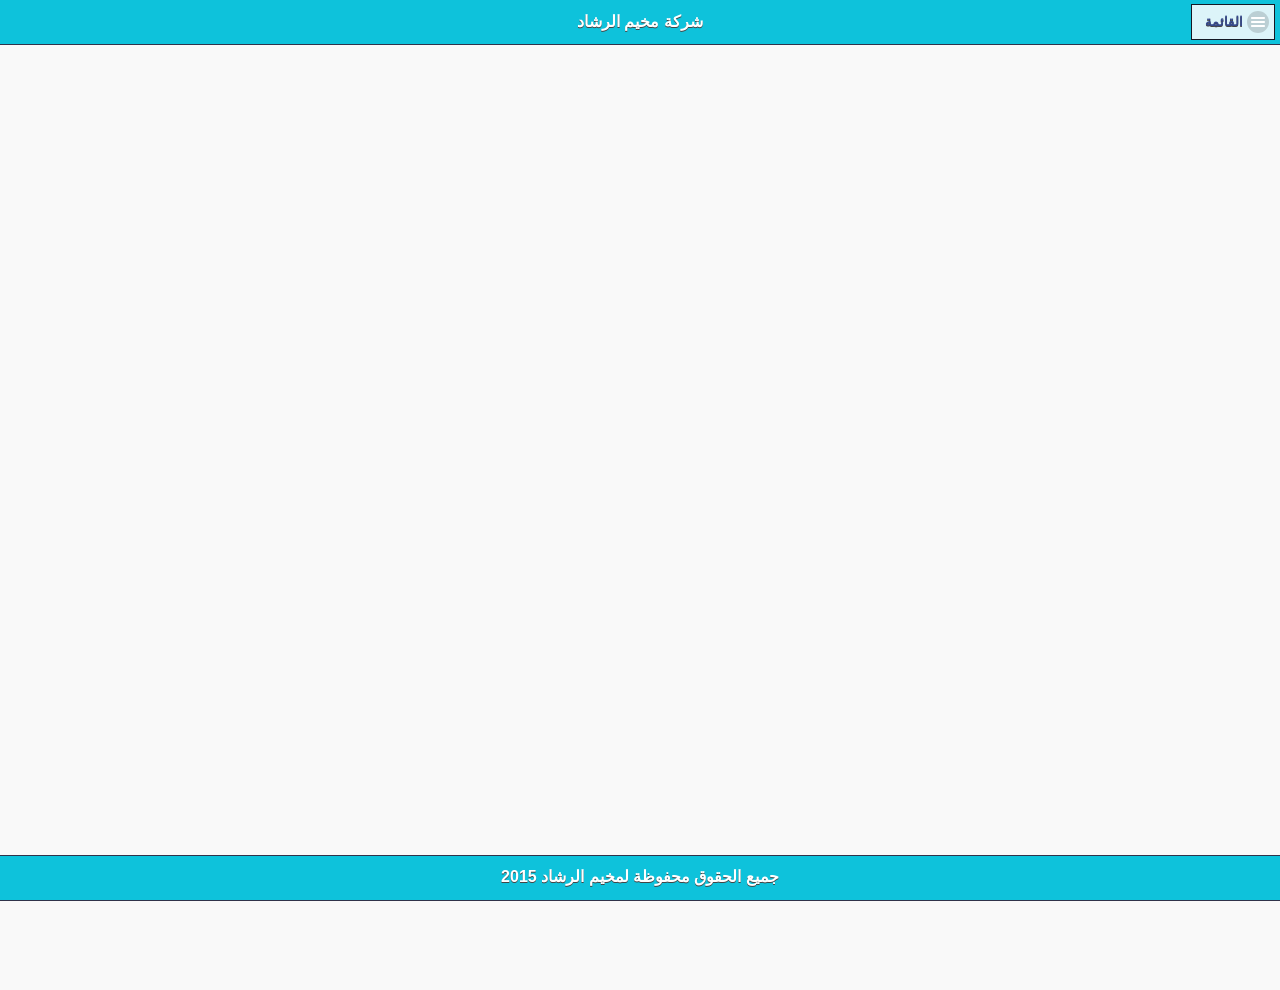
==== www/index.html @ 10e2762f "rsh file" ====
﻿<!DOCTYPE html PUBLIC "-//W3C//DTD XHTML 1.0 Transitional//EN" "http://www.w3.org/TR/xhtml1/DTD/xhtml1-transitional.dtd">

<html xmlns="http://www.w3.org/1999/xhtml">
<head>
    <title>مخيم الرشاد</title>
    <script src="jquery-1.9.1.min.js" type="text/javascript"></script>
    <link href="jquery.mobile-1.4.5.min.css" rel="stylesheet" type="text/css" />
    <script src="jquery.mobile-1.4.5.min.js" type="text/javascript"></script>
     <link rel="stylesheet" href="themes/jquery.mobile.icons.min.css" />
    <link href="themes/car.min.css" rel="stylesheet" type="text/css" />
    <script src="mainmenu.js" type="text/javascript"></script>
    <script type="text/javascript" src="http://maps.google.com/maps/api/js?sensor=false"></script>
    <style type ="text/css">
          #home, #showdata { width: 100%; height: 100%; padding: 0; }
   </style>
</head>
<body dir="rtl" style="padding:10px;"  onload="loadmap();">
<div id="MainMenu" data-theme="b">
   <ul data-role="listview" id="menudata" data-autodividers="false" data-inset="false" data-split-icon="arrow-l" data-split-theme="d">
    
   </ul>
</div>
<div data-role="page" id="home" data-theme="a">
 <div data-role="header" data-position="fixed" >
     <a href="#MainMenu" data-rel="popup" class="ui-btn ui-btn-right  ui-icon-bars ui-btn-icon-right" >القائمة</a>
    <h1 style="text-align:center;">شركة مخيم الرشاد  </h1>
  </div>
  <div data-role="content" class="ui-content" id="showdata" >
    
  </div>
  <div data-role="footer" data-position="fixed" >
  <h6 style="text-align:center;">جميع الحقوق محفوظة لمخيم الرشاد  2015</h6>
  </div>
</div>
<input type="hidden" id="mapt" name="mapt" value="" />
</body>
</html>
---- www/themes/car.min.css ----
/*!
* jQuery Mobile 1.4.5
* Git HEAD hash: 68e55e78b292634d3991c795f06f5e37a512decc <> Date: Fri Oct 31 2014 17:33:30 UTC
* http://jquerymobile.com
*
* Copyright 2010, 2014 jQuery Foundation, Inc. and othercontributors
* Released under the MIT license.
* http://jquery.org/license
*
*/


/* Globals */
/* Font
-----------------------------------------------------------------------------------------------------------*/
html {
	font-size: 100%;
}
body,
input,
select,
textarea,
button,
.ui-btn {
	font-size: 1em;
	line-height: 1.3;
	 font-family: sans-serif /*{global-font-family}*/;
}
legend,
.ui-input-text input,
.ui-input-search input {
	color: inherit;
	text-shadow: inherit;
}
/* Form labels (overrides font-weight bold in bars, and mini font-size) */
.ui-mobile label,
div.ui-controlgroup-label {
	font-weight: normal;
	font-size: 16px;
}
/* Separators
-----------------------------------------------------------------------------------------------------------*/
/* Field contain separator (< 28em) */
.ui-field-contain {
	border-bottom-color: #828282;
	border-bottom-color: rgba(0,0,0,.15);
	border-bottom-width: 1px;
	border-bottom-style: solid;
}
/* Table opt-in classes: strokes between each row, and alternating row stripes */
/* Classes table-stroke and table-stripe are deprecated in 1.4. */
.table-stroke thead th,
.table-stripe thead th,
.table-stripe tbody tr:last-child {
	border-bottom: 1px solid #d6d6d6; /* non-RGBA fallback */
	border-bottom: 1px solid rgba(0,0,0,.1);
}
.table-stroke tbody th,
.table-stroke tbody td {
	border-bottom: 1px solid #e6e6e6; /* non-RGBA fallback  */
	border-bottom: 1px solid rgba(0,0,0,.05);
}
.table-stripe.table-stroke tbody tr:last-child th,
.table-stripe.table-stroke tbody tr:last-child td {
	border-bottom: 0;
}
.table-stripe tbody tr:nth-child(odd) td,
.table-stripe tbody tr:nth-child(odd) th {
	background-color: #eeeeee; /* non-RGBA fallback  */
	background-color: rgba(0,0,0,.04);
}
/* Buttons
-----------------------------------------------------------------------------------------------------------*/
.ui-btn,
label.ui-btn {
	font-weight: bold;
	border-width: 1px;
	border-style: solid;
}
.ui-btn {
	text-decoration: none !important;
}
.ui-btn-active {
	cursor: pointer;
}
/* Corner rounding
-----------------------------------------------------------------------------------------------------------*/
/* Class ui-btn-corner-all deprecated in 1.4 */
.ui-corner-all {
	-webkit-border-radius: .6em /*{global-radii-blocks}*/;
	border-radius: .6em /*{global-radii-blocks}*/;
}
/* Buttons */
.ui-btn-corner-all,
.ui-btn.ui-corner-all,
/* Slider track */
.ui-slider-track.ui-corner-all,
/* Flipswitch */
.ui-flipswitch.ui-corner-all,
/* Count bubble */
.ui-li-count {
	-webkit-border-radius: .3125em /*{global-radii-buttons}*/;
	border-radius: .3125em /*{global-radii-buttons}*/;
}
/* Icon-only buttons */
.ui-btn-icon-notext.ui-btn-corner-all,
.ui-btn-icon-notext.ui-corner-all {
	-webkit-border-radius: 1em;
	border-radius: 1em;
}
/* Radius clip workaround for cleaning up corner trapping */
.ui-btn-corner-all,
.ui-corner-all {
	-webkit-background-clip: padding;
	background-clip: padding-box;
}
/* Popup arrow */
.ui-popup.ui-corner-all > .ui-popup-arrow-guide {
	left: .6em /*{global-radii-blocks}*/;
	right: .6em /*{global-radii-blocks}*/;
	top: .6em /*{global-radii-blocks}*/;
	bottom: .6em /*{global-radii-blocks}*/;
}
/* Shadow
-----------------------------------------------------------------------------------------------------------*/
.ui-shadow {
	-webkit-box-shadow: 0 1px 3px /*{global-box-shadow-size}*/ rgba(0,0,0,.2) /*{global-box-shadow-color}*/;
	-moz-box-shadow: 0 1px 3px /*{global-box-shadow-size}*/ rgba(0,0,0,.2) /*{global-box-shadow-color}*/;
	box-shadow: 0 1px 3px /*{global-box-shadow-size}*/ rgba(0,0,0,.2) /*{global-box-shadow-color}*/;
}
.ui-shadow-inset {
	-webkit-box-shadow: inset 0 1px 3px /*{global-box-shadow-size}*/ rgba(0,0,0,.2) /*{global-box-shadow-color}*/;
	-moz-box-shadow: inset 0 1px 3px /*{global-box-shadow-size}*/ rgba(0,0,0,.2) /*{global-box-shadow-color}*/;
	box-shadow: inset 0 1px 3px /*{global-box-shadow-size}*/ rgba(0,0,0,.2) /*{global-box-shadow-color}*/;
}
.ui-overlay-shadow {
	-webkit-box-shadow: 0 0 12px 		rgba(0,0,0,.6);
	-moz-box-shadow: 0 0 12px 			rgba(0,0,0,.6);
	box-shadow: 0 0 12px 				rgba(0,0,0,.6);
}
/* Icons
-----------------------------------------------------------------------------------------------------------*/
.ui-btn-icon-left:after,
.ui-btn-icon-right:after,
.ui-btn-icon-top:after,
.ui-btn-icon-bottom:after,
.ui-btn-icon-notext:after {
	background-color: #666666 /*{global-icon-color}*/;
	background-color: rgba(0,0,0,.15) /*{global-icon-disc}*/;
	background-position: center center;
	background-repeat: no-repeat;
	-webkit-border-radius: 1em;
	border-radius: 1em;
}
/* Alt icons */
.ui-alt-icon.ui-btn:after,
.ui-alt-icon .ui-btn:after,
html .ui-alt-icon.ui-checkbox-off:after,
html .ui-alt-icon.ui-radio-off:after,
html .ui-alt-icon .ui-checkbox-off:after,
html .ui-alt-icon .ui-radio-off:after {
	background-color: #666666 /*{global-icon-color}*/;
	background-color: rgba(0,0,0,.15) /*{global-icon-disc}*/;
}
/* No disc */
.ui-nodisc-icon.ui-btn:after,
.ui-nodisc-icon .ui-btn:after {
	background-color: transparent;
}
/* Icon shadow */
.ui-shadow-icon.ui-btn:after,
.ui-shadow-icon .ui-btn:after {
	-webkit-box-shadow: 0 1px 0 rgba(255,255,255,.3) /*{global-icon-shadow}*/;
	-moz-box-shadow: 0 1px 0 rgba(255,255,255,.3) /*{global-icon-shadow}*/;
	box-shadow: 0 1px 0 rgba(255,255,255,.3) /*{global-icon-shadow}*/;
}
/* Checkbox and radio */
.ui-btn.ui-checkbox-off:after,
.ui-btn.ui-checkbox-on:after,
.ui-btn.ui-radio-off:after,
.ui-btn.ui-radio-on:after {
	display: block;
	width: 18px;
	height: 18px;
	margin: -9px 2px 0 2px;
}
.ui-checkbox-off:after,
.ui-btn.ui-radio-off:after {
	filter: Alpha(Opacity=30);
	opacity: .3;
}
.ui-btn.ui-checkbox-off:after,
.ui-btn.ui-checkbox-on:after {
	-webkit-border-radius: .1875em;
	border-radius: .1875em;
}
.ui-btn.ui-checkbox-off:after {
	background-color: #666;
	background-color: rgba(0,0,0,.3);
}
.ui-radio .ui-btn.ui-radio-on:after {
	background-image: none;
	background-color: #fff;
	width: 8px;
	height: 8px;
	border-width: 5px;
	border-style: solid; 
}
.ui-alt-icon.ui-btn.ui-radio-on:after,
.ui-alt-icon .ui-btn.ui-radio-on:after {
	background-color: #000;
}
/* Loader */
.ui-icon-loading {
	background: url("images/ajax-loader.gif");
	background-size: 2.875em 2.875em;
}.ui-bar-a,.ui-page-theme-a .ui-bar-inherit,html .ui-bar-a .ui-bar-inherit,html .ui-body-a .ui-bar-inherit,html body .ui-group-theme-a .ui-bar-inherit{background-color:#0ec2db ;border-color:#30334a ;color:#ffffff ;text-shadow:0  1px  0  #444444 ;font-weight:bold;}.ui-bar-a{border-width:1px;border-style:solid;}.ui-overlay-a,.ui-page-theme-a,.ui-page-theme-a .ui-panel-wrapper{background-color:#f9f9f9 ;border-color:#f2f2dc ;color:#0c1664 ;text-shadow:0  1px  0  #eeeeee ;}.ui-body-a,.ui-page-theme-a .ui-body-inherit,html .ui-bar-a .ui-body-inherit,html .ui-body-a .ui-body-inherit,html body .ui-group-theme-a .ui-body-inherit,html .ui-panel-page-container-a{background-color:#eefafc ;border-color:#30334a ;color:#36498c ;text-shadow:0  1px  0  #eeeeee ;}.ui-body-a{border-width:1px;border-style:solid;}.ui-page-theme-a a,html .ui-bar-a a,html .ui-body-a a,html body .ui-group-theme-a a{color:#3388cc ;font-weight:bold;}.ui-page-theme-a a:visited,html .ui-bar-a a:visited,html .ui-body-a a:visited,html body .ui-group-theme-a a:visited{   color:#3388cc ;}.ui-page-theme-a a:hover,html .ui-bar-a a:hover,html .ui-body-a a:hover,html body .ui-group-theme-a a:hover{color:#005599 ;}.ui-page-theme-a a:active,html .ui-bar-a a:active,html .ui-body-a a:active,html body .ui-group-theme-a a:active{color:#005599 ;}.ui-page-theme-a .ui-btn,html .ui-bar-a .ui-btn,html .ui-body-a .ui-btn,html body .ui-group-theme-a .ui-btn,html head + body .ui-btn.ui-btn-a,.ui-page-theme-a .ui-btn:visited,html .ui-bar-a .ui-btn:visited,html .ui-body-a .ui-btn:visited,html body .ui-group-theme-a .ui-btn:visited,html head + body .ui-btn.ui-btn-a:visited{background-color:#dcf4f9 ;border-color:#141824 ;color:#36498c ;text-shadow:0  1px  0  #444444 ;}.ui-page-theme-a .ui-btn:hover,html .ui-bar-a .ui-btn:hover,html .ui-body-a .ui-btn:hover,html body .ui-group-theme-a .ui-btn:hover,html head + body .ui-btn.ui-btn-a:hover{background-color:#aef0f9 ;border-color:#177854 ;color:#000000 ;text-shadow:0  1px  0  #444444 ;}.ui-page-theme-a .ui-btn:active,html .ui-bar-a .ui-btn:active,html .ui-body-a .ui-btn:active,html body .ui-group-theme-a .ui-btn:active,html head + body .ui-btn.ui-btn-a:active{background-color:#0a7b8a ;border-color:#4d685e ;color:#ffffff ;text-shadow:0  1px  0  #eeeeee ;}.ui-page-theme-a .ui-btn.ui-btn-active,html .ui-bar-a .ui-btn.ui-btn-active,html .ui-body-a .ui-btn.ui-btn-active,html body .ui-group-theme-a .ui-btn.ui-btn-active,html head + body .ui-btn.ui-btn-a.ui-btn-active,.ui-page-theme-a .ui-checkbox-on:after,html .ui-bar-a .ui-checkbox-on:after,html .ui-body-a .ui-checkbox-on:after,html body .ui-group-theme-a .ui-checkbox-on:after,.ui-btn.ui-checkbox-on.ui-btn-a:after,.ui-page-theme-a .ui-flipswitch-active,html .ui-bar-a .ui-flipswitch-active,html .ui-body-a .ui-flipswitch-active,html body .ui-group-theme-a .ui-flipswitch-active,html body .ui-flipswitch.ui-bar-a.ui-flipswitch-active,.ui-page-theme-a .ui-slider-track .ui-btn-active,html .ui-bar-a .ui-slider-track .ui-btn-active,html .ui-body-a .ui-slider-track .ui-btn-active,html body .ui-group-theme-a .ui-slider-track .ui-btn-active,html body div.ui-slider-track.ui-body-a .ui-btn-active{background-color:#3388cc ;border-color:#021a1d ;color:#e3e9f7 ;text-shadow:0  1px  0  #eeeeee ;}.ui-page-theme-a .ui-radio-on:after,html .ui-bar-a .ui-radio-on:after,html .ui-body-a .ui-radio-on:after,html body .ui-group-theme-a .ui-radio-on:after,.ui-btn.ui-radio-on.ui-btn-a:after{border-color:#3388cc ;}.ui-page-theme-a .ui-btn:focus,html .ui-bar-a .ui-btn:focus,html .ui-body-a .ui-btn:focus,html body .ui-group-theme-a .ui-btn:focus,html head + body .ui-btn.ui-btn-a:focus,.ui-page-theme-a .ui-focus,html .ui-bar-a .ui-focus,html .ui-body-a .ui-focus,html body .ui-group-theme-a .ui-focus,html head + body .ui-btn-a.ui-focus,html head + body .ui-body-a.ui-focus{-webkit-box-shadow:0 0 12px #3388cc ;-moz-box-shadow:0 0 12px #3388cc ;box-shadow:0 0 12px #3388cc ;}.ui-bar-b,.ui-page-theme-b .ui-bar-inherit,html .ui-bar-b .ui-bar-inherit,html .ui-body-b .ui-bar-inherit,html body .ui-group-theme-b .ui-bar-inherit{background-color:#0ec2db ;border-color:#076a78 ;color:#ffffff ;text-shadow:0  1px  0  #444444 ;font-weight:bold;}.ui-bar-b{border-width:1px;border-style:solid;}.ui-overlay-b,.ui-page-theme-b,.ui-page-theme-b .ui-panel-wrapper{background-color:#f9f9f9 ;border-color:#bbbbbb ;color:#0b7e8e ;text-shadow:0  1px  0  #f3f3f3 ;}.ui-body-b,.ui-page-theme-b .ui-body-inherit,html .ui-bar-b .ui-body-inherit,html .ui-body-b .ui-body-inherit,html body .ui-group-theme-b .ui-body-inherit,html .ui-panel-page-container-b{background-color:#e5fae5 ;border-color:#867d74 ;color:#426142 ;text-shadow:0  1px  0  #eeeeee ;}.ui-body-b{border-width:1px;border-style:solid;}.ui-page-theme-b a,html .ui-bar-b a,html .ui-body-b a,html body .ui-group-theme-b a{color:#3388cc ;font-weight:bold;}.ui-page-theme-b a:visited,html .ui-bar-b a:visited,html .ui-body-b a:visited,html body .ui-group-theme-b a:visited{   color:#3388cc ;}.ui-page-theme-b a:hover,html .ui-bar-b a:hover,html .ui-body-b a:hover,html body .ui-group-theme-b a:hover{color:#005599 ;}.ui-page-theme-b a:active,html .ui-bar-b a:active,html .ui-body-b a:active,html body .ui-group-theme-b a:active{color:#005599 ;}.ui-page-theme-b .ui-btn,html .ui-bar-b .ui-btn,html .ui-body-b .ui-btn,html body .ui-group-theme-b .ui-btn,html head + body .ui-btn.ui-btn-b,.ui-page-theme-b .ui-btn:visited,html .ui-bar-b .ui-btn:visited,html .ui-body-b .ui-btn:visited,html body .ui-group-theme-b .ui-btn:visited,html head + body .ui-btn.ui-btn-b:visited{background-color:#e5fae5 ;border-color:#426142 ;color:#426142 ;text-shadow:0  1px  0  #eeeeee ;}.ui-page-theme-b .ui-btn:hover,html .ui-bar-b .ui-btn:hover,html .ui-body-b .ui-btn:hover,html body .ui-group-theme-b .ui-btn:hover,html head + body .ui-btn.ui-btn-b:hover{background-color:#9defe4 ;border-color:#56837d ;color:#000000 ;text-shadow:0  1px  0  #eeeeee ;}.ui-page-theme-b .ui-btn:active,html .ui-bar-b .ui-btn:active,html .ui-body-b .ui-btn:active,html body .ui-group-theme-b .ui-btn:active,html head + body .ui-btn.ui-btn-b:active{background-color:#9defe4 ;border-color:#56837d ;color:#4f6454 ;text-shadow:0  1px  0  #eeeeee ;}.ui-page-theme-b .ui-btn.ui-btn-active,html .ui-bar-b .ui-btn.ui-btn-active,html .ui-body-b .ui-btn.ui-btn-active,html body .ui-group-theme-b .ui-btn.ui-btn-active,html head + body .ui-btn.ui-btn-b.ui-btn-active,.ui-page-theme-b .ui-checkbox-on:after,html .ui-bar-b .ui-checkbox-on:after,html .ui-body-b .ui-checkbox-on:after,html body .ui-group-theme-b .ui-checkbox-on:after,.ui-btn.ui-checkbox-on.ui-btn-b:after,.ui-page-theme-b .ui-flipswitch-active,html .ui-bar-b .ui-flipswitch-active,html .ui-body-b .ui-flipswitch-active,html body .ui-group-theme-b .ui-flipswitch-active,html body .ui-flipswitch.ui-bar-b.ui-flipswitch-active,.ui-page-theme-b .ui-slider-track .ui-btn-active,html .ui-bar-b .ui-slider-track .ui-btn-active,html .ui-body-b .ui-slider-track .ui-btn-active,html body .ui-group-theme-b .ui-slider-track .ui-btn-active,html body div.ui-slider-track.ui-body-b .ui-btn-active{background-color:#3388cc ;border-color:#1c4a70 ;color:#ffffff ;text-shadow:0  1px  0  #005599 ;}.ui-page-theme-b .ui-radio-on:after,html .ui-bar-b .ui-radio-on:after,html .ui-body-b .ui-radio-on:after,html body .ui-group-theme-b .ui-radio-on:after,.ui-btn.ui-radio-on.ui-btn-b:after{border-color:#3388cc ;}.ui-page-theme-b .ui-btn:focus,html .ui-bar-b .ui-btn:focus,html .ui-body-b .ui-btn:focus,html body .ui-group-theme-b .ui-btn:focus,html head + body .ui-btn.ui-btn-b:focus,.ui-page-theme-b .ui-focus,html .ui-bar-b .ui-focus,html .ui-body-b .ui-focus,html body .ui-group-theme-b .ui-focus,html head + body .ui-btn-b.ui-focus,html head + body .ui-body-b.ui-focus{-webkit-box-shadow:0 0 12px #3388cc ;-moz-box-shadow:0 0 12px #3388cc ;box-shadow:0 0 12px #3388cc ;}.ui-bar-c,.ui-page-theme-c .ui-bar-inherit,html .ui-bar-c .ui-bar-inherit,html .ui-body-c .ui-bar-inherit,html body .ui-group-theme-c .ui-bar-inherit{background-color:#e9e9e9 ;border-color:#dddddd ;color:#333333 ;text-shadow:0  1px  0  #eeeeee ;font-weight:bold;}.ui-bar-c{border-width:1px;border-style:solid;}.ui-overlay-c,.ui-page-theme-c,.ui-page-theme-c .ui-panel-wrapper{background-color:#f9f9f9 ;border-color:#bbbbbb ;color:#333333 ;text-shadow:0  1px  0  #f3f3f3 ;}.ui-body-c,.ui-page-theme-c .ui-body-inherit,html .ui-bar-c .ui-body-inherit,html .ui-body-c .ui-body-inherit,html body .ui-group-theme-c .ui-body-inherit,html .ui-panel-page-container-c{background-color:#ffffff ;border-color:#dddddd ;color:#333333 ;text-shadow:0  1px  0  #f3f3f3 ;}.ui-body-c{border-width:1px;border-style:solid;}.ui-page-theme-c a,html .ui-bar-c a,html .ui-body-c a,html body .ui-group-theme-c a{color:#3388cc ;font-weight:bold;}.ui-page-theme-c a:visited,html .ui-bar-c a:visited,html .ui-body-c a:visited,html body .ui-group-theme-c a:visited{   color:#3388cc ;}.ui-page-theme-c a:hover,html .ui-bar-c a:hover,html .ui-body-c a:hover,html body .ui-group-theme-c a:hover{color:#005599 ;}.ui-page-theme-c a:active,html .ui-bar-c a:active,html .ui-body-c a:active,html body .ui-group-theme-c a:active{color:#005599 ;}.ui-page-theme-c .ui-btn,html .ui-bar-c .ui-btn,html .ui-body-c .ui-btn,html body .ui-group-theme-c .ui-btn,html head + body .ui-btn.ui-btn-c,.ui-page-theme-c .ui-btn:visited,html .ui-bar-c .ui-btn:visited,html .ui-body-c .ui-btn:visited,html body .ui-group-theme-c .ui-btn:visited,html head + body .ui-btn.ui-btn-c:visited{background-color:#0ec2db ;border-color:#dddddd ;color:#7e9cc4 ;text-shadow:0  1px  0  #f3f3f3 ;}.ui-page-theme-c .ui-btn:hover,html .ui-bar-c .ui-btn:hover,html .ui-body-c .ui-btn:hover,html body .ui-group-theme-c .ui-btn:hover,html head + body .ui-btn.ui-btn-c:hover{background-color:#daf7f1 ;border-color:#dddddd ;color:#333333 ;text-shadow:0  1px  0  #f3f3f3 ;}.ui-page-theme-c .ui-btn:active,html .ui-bar-c .ui-btn:active,html .ui-body-c .ui-btn:active,html body .ui-group-theme-c .ui-btn:active,html head + body .ui-btn.ui-btn-c:active{background-color:#e8e8e8 ;border-color:#dddddd ;color:#333333 ;text-shadow:0  1px  0  #f3f3f3 ;}.ui-page-theme-c .ui-btn.ui-btn-active,html .ui-bar-c .ui-btn.ui-btn-active,html .ui-body-c .ui-btn.ui-btn-active,html body .ui-group-theme-c .ui-btn.ui-btn-active,html head + body .ui-btn.ui-btn-c.ui-btn-active,.ui-page-theme-c .ui-checkbox-on:after,html .ui-bar-c .ui-checkbox-on:after,html .ui-body-c .ui-checkbox-on:after,html body .ui-group-theme-c .ui-checkbox-on:after,.ui-btn.ui-checkbox-on.ui-btn-c:after,.ui-page-theme-c .ui-flipswitch-active,html .ui-bar-c .ui-flipswitch-active,html .ui-body-c .ui-flipswitch-active,html body .ui-group-theme-c .ui-flipswitch-active,html body .ui-flipswitch.ui-bar-c.ui-flipswitch-active,.ui-page-theme-c .ui-slider-track .ui-btn-active,html .ui-bar-c .ui-slider-track .ui-btn-active,html .ui-body-c .ui-slider-track .ui-btn-active,html body .ui-group-theme-c .ui-slider-track .ui-btn-active,html body div.ui-slider-track.ui-body-c .ui-btn-active{background-color:#3388cc ;border-color:#1c4a70 ;color:#f4f5f5 ;text-shadow:0  1px  0  #005599 ;}.ui-page-theme-c .ui-radio-on:after,html .ui-bar-c .ui-radio-on:after,html .ui-body-c .ui-radio-on:after,html body .ui-group-theme-c .ui-radio-on:after,.ui-btn.ui-radio-on.ui-btn-c:after{border-color:#3388cc ;}.ui-page-theme-c .ui-btn:focus,html .ui-bar-c .ui-btn:focus,html .ui-body-c .ui-btn:focus,html body .ui-group-theme-c .ui-btn:focus,html head + body .ui-btn.ui-btn-c:focus,.ui-page-theme-c .ui-focus,html .ui-bar-c .ui-focus,html .ui-body-c .ui-focus,html body .ui-group-theme-c .ui-focus,html head + body .ui-btn-c.ui-focus,html head + body .ui-body-c.ui-focus{-webkit-box-shadow:0 0 12px #3388cc ;-moz-box-shadow:0 0 12px #3388cc ;box-shadow:0 0 12px #3388cc ;}.ui-disabled,.ui-state-disabled,button[disabled],.ui-select .ui-btn.ui-state-disabled{filter:Alpha(Opacity=30);opacity:.3;cursor:default !important;pointer-events:none;}.ui-btn:focus,.ui-btn.ui-focus{outline:0;}.ui-noboxshadow .ui-shadow,.ui-noboxshadow .ui-shadow-inset,.ui-noboxshadow .ui-overlay-shadow,.ui-noboxshadow .ui-shadow-icon.ui-btn:after,.ui-noboxshadow .ui-shadow-icon .ui-btn:after,.ui-noboxshadow .ui-focus,.ui-noboxshadow .ui-btn:focus,.ui-noboxshadow  input:focus,.ui-noboxshadow .ui-panel{-webkit-box-shadow:none !important;-moz-box-shadow:none !important;box-shadow:none !important;}.ui-noboxshadow .ui-btn:focus,.ui-noboxshadow .ui-focus{outline-width:1px;outline-style:auto;}
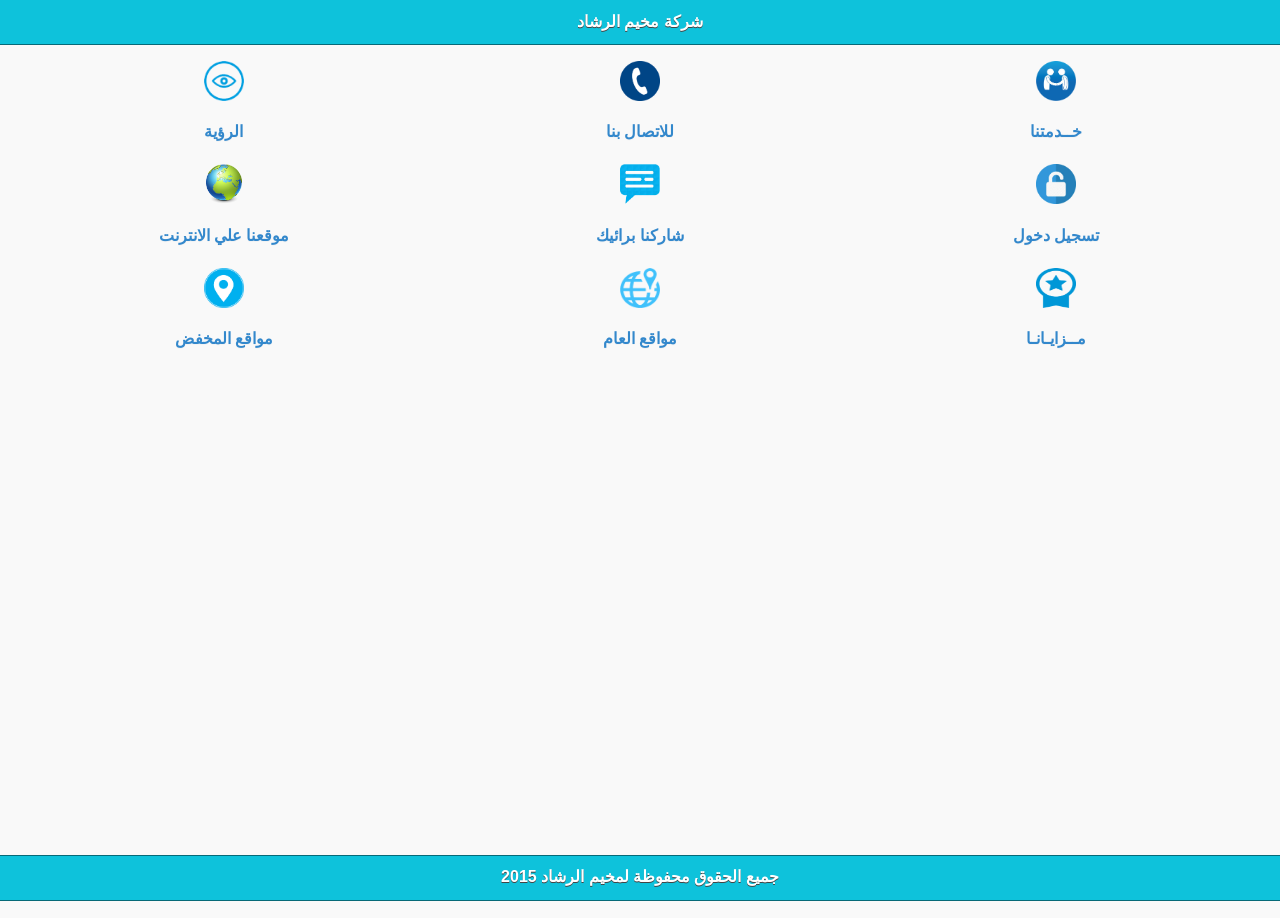
==== commit 7e175b09: "new update" ====
--- a/www/index.html
+++ b/www/index.html
@@ -3,35 +3,424 @@
 <html xmlns="http://www.w3.org/1999/xhtml">
 <head>
     <title>مخيم الرشاد</title>
-    <script src="jquery-1.9.1.min.js" type="text/javascript"></script>
-    <link href="jquery.mobile-1.4.5.min.css" rel="stylesheet" type="text/css" />
-    <script src="jquery.mobile-1.4.5.min.js" type="text/javascript"></script>
+     <script src="jquery-1.9.1.min.js" type="text/javascript"></script>
+     <link href="jquery.mobile-1.4.5.min.css" rel="stylesheet" type="text/css" />
+     <script src="jquery.mobile-1.4.5.min.js" type="text/javascript"></script>
      <link rel="stylesheet" href="themes/jquery.mobile.icons.min.css" />
-    <link href="themes/car.min.css" rel="stylesheet" type="text/css" />
-    <script src="mainmenu.js" type="text/javascript"></script>
-    <script type="text/javascript" src="http://maps.google.com/maps/api/js?sensor=false"></script>
-    <style type ="text/css">
-          #home, #showdata { width: 100%; height: 100%; padding: 0; }
-   </style>
+     <link rel="stylesheet" href="themes/rashad.min.css" />
+     <script type="text/javascript" src="cordova.js"></script>
+     <script src="main.js" type="text/javascript"></script>
+    
 </head>
 <body dir="rtl" style="padding:10px;"  onload="loadmap();">
-<div id="MainMenu" data-theme="b">
-   <ul data-role="listview" id="menudata" data-autodividers="false" data-inset="false" data-split-icon="arrow-l" data-split-theme="d">
+
+<!-- home -->
+<div data-role="page" id="home" data-theme="b">
+ <div data-role="header" data-position="fixed" >
+      <h1 style="text-align:center;">شركة مخيم الرشاد  </h1>
+  </div>
+  <div data-role="main" class="ui-content" >
+
+   <fieldset class="ui-grid-b" style="text-align:center;">
+
+
+                <div class="ui-block-a">
+                 <a href="#view"> <img alt="" src="Images/view.png" style="width: 40px; height: 40px" /></a>
+                 <a href="#view" style=" text-decoration:none;"><h4>الرؤية </h4> </a>
+                  
+                </div>
+                <div class="ui-block-b">
+                    <a href="#call"> <img alt="" src="Images/contact.png" style="width: 40px; height: 40px" /></a>
+                    <a href="#call" style=" text-decoration:none;"><h4>للاتصال بنا</h4> </a>
+                </div>
+                 <div class="ui-block-c">
+                    <a href="#service" > <img alt="" src="Images/services.png" style="width: 40px; height: 40px" /></a>
+                    <a href="#service" style=" text-decoration:none;"  ><h4>خــدمتنا</h4> </a>
+                </div>
+                
+              
+              <div class="ui-block-a">
+                 <a href="http://www.alrshad.com"> <img alt="" src="Images/map.png" style="width: 40px; height: 40px" /></a>
+                 <a href="http://www.alrshad.com" style=" text-decoration:none;"><h4> موقعنا علي الانترنت </h4> </a>
+                  
+                </div>
+                <div class="ui-block-b">
+                    <a href="#sending"> <img alt="" src="Images/send.png" style="width: 40px; height: 40px" /></a>
+                    <a href="#sending" style=" text-decoration:none;"><h4>شاركنا برائيك</h4> </a>
+                </div>
+                 <div class="ui-block-c">
+                    <a href="#login" > <img alt="" src="Images/login.png" style="width: 40px; height: 40px" /></a>
+                    <a href="#login" style=" text-decoration:none;"  ><h4>تسجيل دخول </h4> </a>
+                </div>
+                 <div class="ui-block-a">
+                    <a href="#loc1" > <img alt="" src="Images/loc2.png" style="width: 40px; height: 40px" /></a>
+                    <a href="#loc1" style=" text-decoration:none;"  ><h4>مواقع المخفض </h4> </a>
+                </div>
+                <div class="ui-block-b">
+                    <a href="#loc2" > <img alt="" src="Images/loc1.png" style="width: 40px; height: 40px" /></a>
+                    <a href="#loc2" style=" text-decoration:none;"  ><h4>مواقع العام </h4> </a>
+                </div>
+                 <div class="ui-block-c">
+                    <a href="#option" > <img alt="" src="Images/offer.png" style="width: 40px; height: 40px" /></a>
+                    <a href="#option" style=" text-decoration:none;"  ><h4>مــزايـانـا  </h4> </a>
+                </div>
+
+            </fieldset>
+           
+
+  </div>
+  <div data-role="footer" data-position="fixed" >
+  <h6 style="text-align:center;">جميع الحقوق محفوظة لمخيم الرشاد  2015</h6>
+  </div>
+</div>
+
+<!-- View   -->
+
+<div data-role="page" id="view" data-theme="b">
+ <div data-role="header" data-position="fixed" >
+        <h1 style="text-align:center;">شركة مخيم الرشاد  </h1>
+        <a href="#home"  class="ui-btn ui-btn-right  ui-icon-grid  ui-btn-icon-notext" ></a>
+  </div>
+  <div data-role="main" class="ui-content" >
+    <h2 style ="text-align:center ;">رؤيــة المخيم</h2>
+    <h3 style="text-align:right">أن تكون شركة مخيم الرشاد الرائدة لخدمة كل حاج بجودة عالية ، وأن تقدم غذاءً متكاملاً للروح والبدن ، من دون إفراط أو تفريط ليتفرغ الحاج لأداء الركن الخامس بكل يسر وسهولة وأن نكون الشركة التي يقصدها ويختارها الحجاج من كل مكان</h3>
+  </div>
+  <div data-role="footer" data-position="fixed" >
+  <h6 style="text-align:center;">جميع الحقوق محفوظة لمخيم الرشاد  2015</h6>
+ </div>
+</div>
+
+<!-- Call   -->
+
+<div data-role="page" id="call" data-theme="b">
+ <div data-role="header" data-position="fixed" >
+        <h1 style="text-align:center;">شركة مخيم الرشاد  </h1>
+        <a href="#home"  class="ui-btn ui-btn-right  ui-icon-grid  ui-btn-icon-notext" ></a>
+  </div>
+  <div data-role="main" class="ui-content" >
+    <h2 style ="text-align:center ;">للاتصال بنا</h2>
+    <h3 style="text-align:right">
+    <p>شرفية :</p>
+    <p>الشرفيه عمائر الإسكان - بجوار الدفاع المدني</p>
+    <p><a href="tel:0126575073" >هاتف :  0126575073    -   </a> <a href="tel:0126575072"> 0126575072 </a></p>
+    <p><a href="tel:0555605901">جوال:  0555605901</a></p>
+    <p>  فاكس:  0126503334 </p>
+    <p> للمراسلات :</p>
+    <p><a href="mailto:hafiz_aljahwri@yahoo.com"> hafiz_aljahwri@yahoo.com</a></p>
+    </h3>
+    </div>
+  <div data-role="footer" data-position="fixed" >
+  <h6 style="text-align:center;">جميع الحقوق محفوظة لمخيم الرشاد  2015</h6>
+ </div>
+</div>
+
+
+<!-- service   -->
+
+<div data-role="page" id="service" data-theme="b">
+ <div data-role="header" data-position="fixed" >
+        <h1 style="text-align:center;">شركة مخيم الرشاد  </h1>
+        <a href="#home"  class="ui-btn ui-btn-right  ui-icon-grid  ui-btn-icon-notext" ></a>
+  </div>
+  <div data-role="main" class="ui-content" >   <h2 style ="text-align:center ;">خـــدمتنــا</h2>
+     <ul data-role="listview" data-autodividers="false" data-inset="false" data-split-icon="arrow-l" data-split-theme="a">
+        <li data-icon="star"><a href="#"  style="text-align:right"><h2>خيام مكيفة في منى وعرفات</h2></a></li>
+        <li data-icon="star"><a href="#"  style="text-align:right"><h2>موقع متميز في منى قريب من الجمرات</h2></a></li>
+        <li data-icon="star"><a href="#" style="text-align:right"><h2>وجبات غذائية راقية و متنوعة .. مشروبات باردة و ساخنة على مدار الساعة</h2></a></li>
+        <li data-icon="star"><a href="#"  style="text-align:right"><h2>القهوة العربية و التمر على مدار الساعة</h2></a></li>
+        <li data-icon="star"><a href="#"   style="text-align:right"><h2>مواصلات سياحية مريحة و مكيفة</h2></a></li>   
+        <li data-icon="star"><a href="#"   style="text-align:right"><h2>برامج توعوية و ثقافية</h2></a></li> 
+        <li data-icon="star"><a href="#"   style="text-align:right"><h2>خدمات طبية .. طبيب و طبيبة مرافقين في الحملة </h2></a></li> 
+        <li data-icon="star"><a href="#"   style="text-align:right"><h2>يحرص المخيم على استضافة و دعوة عدد من المشايخ و طلبة العلم</h2></a></li> 
+        <li data-icon="star"><a href="#"   style="text-align:right"><h2>فريق خدمة مكون من مجموعة من العاملين تتوفر فيهم المواصفات الخلقية والدينية والكفاءة</h2></a></li>     
+  </ul> 
+  
+    </div>
+  <div data-role="footer" data-position="fixed" >
+  <h6 style="text-align:center;">جميع الحقوق محفوظة لمخيم الرشاد  2015</h6>
+ </div>
+</div>
+
+
+
+<!--      Send   -->
+<div data-role="page" id="sending" data-theme="b">
+  <div data-role="header" data-position="fixed" >
+        <h1 style="text-align:center;">شركة مخيم الرشاد  </h1>
+        <a href="#home"  class="ui-btn ui-btn-right  ui-icon-grid  ui-btn-icon-notext" ></a>
+  </div>
+  <div data-role="main" class="ui-content" >
+   <h2 style="text-align:center"> شاركنا برائيك</h2>
+      <label for="fname">الاسم الثلاثى:</label>
+      <input type="text" name="fname" id="fname" style="text-align:right">
+      <label for="jawal">رقم الجوال :</label>
+      <input type="text" name="jawal" id="jawal" style="text-align:right">
+      <label for="email"> البريد الالكتروني :</label>
+      <input type="email" name="email" id="email" >
+      <label for="title">عنوان الرسالة  :</label>
+      <input type="text" name="title" id="title" style="text-align:right">
+      <label for="message">نص الرسالة  :</label>
+     <textarea cols="40" rows="12" name="message" id="message" style="text-align:right"></textarea>
+     <a href="javascript:senduser()"  class="ui-btn  ui-shadow ui-corner-all" style="background-color:#0ec2db; color:White; " >ارسال </a>  
+  </div>
+  <div data-role="footer" data-position="fixed" >
+     <h6 style="text-align:center;">جميع الحقوق محفوظة لمخيم الرشاد  2015</h6>
+  </div>
+</div>
+
+
+
+<!-- Loigin   -->
+<div data-role="page" id="login" data-theme="b">
+  <div data-role="header" data-position="fixed" >
+        <h1 style="text-align:center;">شركة مخيم الرشاد  </h1>
+        <a href="#home"  class="ui-btn ui-btn-right  ui-icon-grid  ui-btn-icon-notext" ></a>
+  </div>
+  <div data-role="main" class="ui-content" >
+    <h2 style ="text-align:center ;">تسجيل دخول</h2>
+       <input type="text" name="luserid" id="luserid" style="text-align:right; direction:rtl" placeholder="رقم المستخدم">
+       <input type="password" name="lpassword" id="lpassword" style="text-align:right; direction:rtl" placeholder="كلمة المرور">
+    <a href="javascript:loginuser()"  class="ui-btn  ui-shadow ui-corner-all" style="background-color:#0ec2db; color:White; margin:10px" >تسجيل دخول</a> 
+   
+ </div>
+  <div data-role="footer" data-position="fixed" >
+  <h6 style="text-align:center;">جميع الحقوق محفوظة لمخيم الرشاد  2015</h6>
+ </div>
+</div>
+
+
+<!-- Loc1   -->
+<div data-role="page" id="loc1" data-theme="b">
+  <div data-role="header" data-position="fixed" >
+        <h1 style="text-align:center;">شركة مخيم الرشاد  </h1>
+        <a href="#home"  class="ui-btn ui-btn-right  ui-icon-grid  ui-btn-icon-notext" ></a>
+  </div>
+  <div data-role="main" class="ui-content" >
+    <div data-role="content" class="ui-content">
+    <h2 style ="text-align:center ;">موقعنا للحج المخفض</h2>
+    <br />
+   
+          
+        <a href="https://maps.google.com/maps?q=21.5427824,39.2350360" class="ui-btn  ui-shadow ui-shadow ui-corner-all" style="background-color:#0ec2db; color:White;" >موقع التجمع بجدة للصعود الي منى</a>
+        <a href="https://maps.google.com/maps?q=24.086890,38.074180" class="ui-btn  ui-shadow ui-shadow ui-corner-all" style="background-color:#0ec2db; color:White;"  >موقع التجمع بينبع للصعود الي منى</a>
+        <a href="https://maps.google.com/maps?q=21.413604,39.880502" class="ui-btn  ui-shadow ui-shadow ui-corner-all" style="background-color:#0ec2db; color:White;"  >موقعنا في منى مخفض</a>
+        <a href="https://maps.google.com/maps?q=21.342510,39.961720" class="ui-btn  ui-shadow ui-shadow ui-corner-all" style="background-color:#0ec2db; color:White;"  >موقعنا في عرفة مخفض</a>
+        <a href="https://maps.google.com/maps?q=21.389080,39.898743" class="ui-btn  ui-shadow ui-shadow ui-corner-all" style="background-color:#0ec2db; color:White;"  >موقعنا في مزدلفة مخفض</a>     
+ 
+  <div data-role="footer" data-position="fixed" >
+  <h6 style="text-align:center;">جميع الحقوق محفوظة لمخيم الرشاد  2015</h6>
+  </div>
+</div>
+ </div>
+  <div data-role="footer" data-position="fixed" >
+  <h6 style="text-align:center;">جميع الحقوق محفوظة لمخيم الرشاد  2015</h6>
+ </div>
+</div>
+
+
+<!-- Loc2   -->
+<div data-role="page" id="loc2" data-theme="b">
+  <div data-role="header" data-position="fixed" >
+        <h1 style="text-align:center;">شركة مخيم الرشاد  </h1>
+        <a href="#home"  class="ui-btn ui-btn-right  ui-icon-grid  ui-btn-icon-notext" ></a>
+  </div>
+     <div data-role="content" class="ui-content">
+    <h2 style ="text-align:center ;">موقعنا للحج العام</h2>
+    <br />
+       <a href="https://maps.google.com/maps?q=21.5427824,39.2350360"  class="ui-btn  ui-shadow ui-shadow ui-corner-all" style="background-color:#0ec2db; color:White;" >موقع التجمع بجدة للصعود الي منى</a>
+       <a href="https://maps.google.com/maps?q=24.086890,38.074180" class="ui-btn  ui-shadow ui-shadow ui-corner-all" style="background-color:#0ec2db; color:White;" >موقع التجمع بينبع للصعود الي منى</a>
+       <a href="https://maps.google.com/maps?q=21.424920,39.874330" class="ui-btn  ui-shadow ui-shadow ui-corner-all" style="background-color:#0ec2db; color:White;" >موقعنا في منى عام</a>
+       <a href="https://maps.google.com/maps?q=21.344250,39.959700" class="ui-btn  ui-shadow ui-shadow ui-corner-all" style="background-color:#0ec2db; color:White;" >موقعنا في عرفة عام</a>   
+       <a href="https://maps.google.com/maps?q=21.387803,39.895884" class="ui-btn  ui-shadow ui-shadow ui-corner-all" style="background-color:#0ec2db; color:White;" >موقعنا في مزدلفة عام</a>  
+  </div>
+  <div data-role="footer" data-position="fixed" >
+  <h6 style="text-align:center;">جميع الحقوق محفوظة لمخيم الرشاد  2015</h6>
+  </div>
+</div>
+
+
+
+<!-- option   -->
+<div data-role="page" id="option" data-theme="b">
+  <div data-role="header" data-position="fixed" >
+        <h1 style="text-align:center;">شركة مخيم الرشاد  </h1>
+        <a href="#home"  class="ui-btn ui-btn-right  ui-icon-grid  ui-btn-icon-notext" ></a>
+  </div>
+     <div data-role="content" class="ui-content">
+      <h2 style ="text-align:center ;">مــزايـانـا</h2>
+     <ul data-role="listview" data-autodividers="false" data-inset="false" data-split-icon="arrow-l" data-split-theme="a">
+        <li data-icon="star"><a href="#"  style="text-align:right"><h2>توفير المكان اللائق لحجاج بيت الله والمريح الذي يعين على الطاعة</h2></a></li>
+        <li data-icon="star"><a href="#"  style="text-align:right"><h2>توفير الوجبات الساخنة والجافة الصحية المتنوعة من خلال 3 وجبات يوميه، بالإضافة إلى المشروبات الساخنة الباردة والتمر والقهوة العربية والمعمول والبسكويت المتنوع والفواكه الطازجة على مدار الساعة</h2></a></li>
+        <li data-icon="star"><a href="#" style="text-align:right"><h2>وجبات غذائية راقية و متنوعة .. مشروبات باردة و ساخنة على مدار الساعة</h2></a></li>
+        <li data-icon="star"><a href="#"  style="text-align:right"><h2>توفير المواصلات المريحة و القطار لتنقل الحجاج داخل المشاعر</h2></a></li>
+        <li data-icon="star"><a href="#"   style="text-align:right"><h2>حفل معايدة مساء يوم العيد بحضرة نخبة من المشايخ يتخلله توزيع الحلويات والمعايدة والبخور في المخيم</h2></a></li>   
+        <li data-icon="star"><a href="#"   style="text-align:right"><h2>يوفر المخيم الحصى لرمي الجمرات</h2></a></li> 
+        <li data-icon="star"><a href="#"   style="text-align:right"><h2>يقوم المخيم بتفويج الحجاج من المخيم الى الجمرات مع مرشد لكل فوج </h2></a></li> 
+        <li data-icon="star"><a href="#"   style="text-align:right"><h2>هدية لكل حاج حقيبة للملابس والأغراض الشخصية</h2></a></li> 
+  </ul>
+    </div>
+  <div data-role="footer" data-position="fixed" >
+  <h6 style="text-align:center;">جميع الحقوق محفوظة لمخيم الرشاد  2015</h6>
+  </div>
+</div>
+
+
+
+
+<!-- user home -->
+<div data-role="page" id="uhome" data-theme="b">
+ <div data-role="header" data-position="fixed" >
+      <h1 style="text-align:center;">شركة مخيم الرشاد  </h1>
+  </div>
+  <div data-role="main" class="ui-content" >
+
+   <fieldset class="ui-grid-b" style="text-align:center;">
+
+
+                <div class="ui-block-a">
+                 <a href="#Qrcard"> <img alt="" src="Images/qreader.png" style="width: 40px; height: 40px" /></a>
+                 <a href="#Qrcard" style=" text-decoration:none;"><h4>قراءة الكرت </h4> </a>
+                  
+                </div>
+                <div class="ui-block-b">
+                    <a href="#process"> <img alt="" src="Images/list.png" style="width: 40px; height: 40px" /></a>
+                    <a href="#process" style=" text-decoration:none;"><h4>معالجة القراءة </h4> </a>
+                </div>
+                 <div class="ui-block-c">
+                    <a href="#allread" > <img alt="" src="Images/allhaj.png" style="width: 40px; height: 40px" /></a>
+                    <a href="#allread" style=" text-decoration:none;"  ><h4>كل القراءات</h4> </a>
+                </div>
+                
+              
+              <div class="ui-block-a">
+                 <a href="#searchhaj"> <img alt="" src="Images/search.png" style="width: 40px; height: 40px" /></a>
+                 <a href="#searchhaj" style=" text-decoration:none;"><h4>بحث عن حاج</h4> </a>
+                  
+                </div>
+                <div class="ui-block-b">
+                    <a href="#home"> <img alt="" src="Images/logout.png" style="width: 40px; height: 40px" /></a>
+                    <a href="#home" style=" text-decoration:none;"><h4>خروج </h4> </a>
+                </div>
+              
+            </fieldset>
+           
+
+  </div>
+  <div data-role="footer" data-position="fixed" >
+  <h6 style="text-align:center;">جميع الحقوق محفوظة لمخيم الرشاد  2015</h6>
+  </div>
+</div>
+
+
+
+<!-- list hajj search   -->
+<div data-role="page" id="searchhaj" data-theme="b">
+  <div data-role="header" data-position="fixed" >
+        <h1 style="text-align:center;">شركة مخيم الرشاد  </h1>
+        <a href="#uhome"  class="ui-btn ui-btn-right  ui-icon-grid  ui-btn-icon-notext" ></a>
+  </div>
+     <div data-role="content" class="ui-content">
+      <h1 style="text-align:center">بيانات جميع الحجاج</h1>
+      <form class="ui-filterable" dir="rtl">
+      <input style="text-align:right;" id="compFilter" data-type="search" placeholder="النص المراد البحث عنه" >
+     </form>
+    <ul data-role="listview" id="loc" data-filter="true" data-input="#compFilter" style="margin:10px; font-weight :normal;" data-autodividers="false" data-inset="false" data-split-icon="arrow-l" data-split-theme="d">
     
-   </ul>
-</div>
-<div data-role="page" id="home" data-theme="a">
- <div data-role="header" data-position="fixed" >
-     <a href="#MainMenu" data-rel="popup" class="ui-btn ui-btn-right  ui-icon-bars ui-btn-icon-right" >القائمة</a>
-    <h1 style="text-align:center;">شركة مخيم الرشاد  </h1>
-  </div>
-  <div data-role="content" class="ui-content" id="showdata" >
+    </ul>
+     
+    </div>
+  <div data-role="footer" data-position="fixed" >
+  <h6 style="text-align:center;">جميع الحقوق محفوظة لمخيم الرشاد  2015</h6>
+  </div>
+</div>
+
+
+
+<!-- Read Card   -->
+<div data-role="page" id="Qrcard" data-theme="b">
+  <div data-role="header" data-position="fixed" >
+        <h1 style="text-align:center;">شركة مخيم الرشاد  </h1>
+        <a href="#uhome"  class="ui-btn ui-btn-right  ui-icon-grid  ui-btn-icon-notext" ></a>
+  </div>
+     <div data-role="content" class="ui-content">
+        <button id="startScan" class="ui-btn  ui-shadow ui-corner-all" style="background-color:#0ec2db; color:White; margin:10px" > بدء القراءة </button>
+            <div class="ui-field-contain" style="text-align:right; direction:rtl;">
+            
+            <select name="cmb" id="cmb" data-iconpos="left" style="text-align:right; direction:rtl;">
+                <option value="0">يجب تحديد نوع التفويج</option>
+                
+            </select>
+           </div>
+
+        <div style="text-align:right ; direction :rtl" id="results"></div>
+      
+        <script type="text/javascript" src="index.js"></script>
+     
+    </div>
+  <div data-role="footer" data-position="fixed" >
+  <h6 style="text-align:center;">جميع الحقوق محفوظة لمخيم الرشاد  2015</h6>
+  </div>
+</div>
+
+
+<!-- list All Read   -->
+<div data-role="page" id="allread" data-theme="b">
+  <div data-role="header" data-position="fixed" >
+        <h1 style="text-align:center;">شركة مخيم الرشاد  </h1>
+        <a href="#uhome"  class="ui-btn ui-btn-right  ui-icon-grid  ui-btn-icon-notext" ></a>
+  </div>
+     <div data-role="content" class="ui-content">
+      <h1 style="text-align:center">عرض كلي للقراءات</h1>
+       <button onclick="LoadRead()" class="ui-btn  ui-shadow ui-corner-all" style="background-color:#0ec2db; color:White; margin:10px" > عرض القراءات </button>
+            <div class="ui-field-contain" style="text-align:right; direction:rtl;">
+            
+            <select name="cmbs" id="cmbs" data-iconpos="left" style="text-align:right; direction:rtl;">
+                <option value="0">يجب تحديد نوع التفويج</option>
+                
+            </select>
+           </div>
+      <form class="ui-filterable" dir="rtl">
+      <input style="text-align:right;" id="tballr" data-type="search" placeholder="النص المراد البحث عنه" >
+     </form>
+    <ul data-role="listview" id="lallreader" data-filter="true" data-input="#tballr" style="margin:10px; font-weight :normal;" data-autodividers="false" data-inset="false" data-split-icon="arrow-l" data-split-theme="d">
     
-  </div>
-  <div data-role="footer" data-position="fixed" >
-  <h6 style="text-align:center;">جميع الحقوق محفوظة لمخيم الرشاد  2015</h6>
-  </div>
-</div>
-<input type="hidden" id="mapt" name="mapt" value="" />
+    </ul>
+     
+    </div>
+  <div data-role="footer" data-position="fixed" >
+  <h6 style="text-align:center;">جميع الحقوق محفوظة لمخيم الرشاد  2015</h6>
+  </div>
+</div>
+
+
+<!-- list process Read   -->
+<div data-role="page" id="process" data-theme="b">
+  <div data-role="header" data-position="fixed" >
+        <h1 style="text-align:center;">شركة مخيم الرشاد  </h1>
+        <a href="#uhome"  class="ui-btn ui-btn-right  ui-icon-grid  ui-btn-icon-notext" ></a>
+  </div>
+     <div data-role="content" class="ui-content">
+      <h1 style="text-align:center">معالجة القراءات</h1>
+       <button onclick="Loadprocess()" class="ui-btn  ui-shadow ui-corner-all" style="background-color:#0ec2db; color:White; margin:10px" > عرض القراءات </button>
+            <div class="ui-field-contain" style="text-align:right; direction:rtl;">
+            
+            <select name="cmbf" id="Select1" data-iconpos="left" style="text-align:right; direction:rtl;">
+                <option value="0">يجب تحديد نوع التفويج</option>
+                
+            </select>
+           </div>
+      <form class="ui-filterable" dir="rtl">
+      <input style="text-align:right;" id="tbfind" data-type="search" placeholder="النص المراد البحث عنه" >
+     </form>
+    <ul data-role="listview" id="lproreader" data-filter="true" data-input="#tbfind" style="margin:10px; font-weight :normal;" data-autodividers="false" data-inset="false" data-split-icon="arrow-l" data-split-theme="d">
+    
+    </ul>
+     
+    </div>
+  <div data-role="footer" data-position="fixed" >
+  <h6 style="text-align:center;">جميع الحقوق محفوظة لمخيم الرشاد  2015</h6>
+  </div>
+</div>
+
 </body>
 </html>
--- a/www/themes/rashad.min.css
+++ b/www/themes/rashad.min.css
@@ -0,0 +1,217 @@
+/*!
+* jQuery Mobile 1.4.5
+* Git HEAD hash: 68e55e78b292634d3991c795f06f5e37a512decc <> Date: Fri Oct 31 2014 17:33:30 UTC
+* http://jquerymobile.com
+*
+* Copyright 2010, 2014 jQuery Foundation, Inc. and othercontributors
+* Released under the MIT license.
+* http://jquery.org/license
+*
+*/
+
+
+/* Globals */
+/* Font
+-----------------------------------------------------------------------------------------------------------*/
+html {
+	font-size: 100%;
+}
+body,
+input,
+select,
+textarea,
+button,
+.ui-btn {
+	font-size: 1em;
+	line-height: 1.3;
+	 font-family: sans-serif /*{global-font-family}*/;
+}
+legend,
+.ui-input-text input,
+.ui-input-search input {
+	color: inherit;
+	text-shadow: inherit;
+}
+/* Form labels (overrides font-weight bold in bars, and mini font-size) */
+.ui-mobile label,
+div.ui-controlgroup-label {
+	font-weight: normal;
+	font-size: 16px;
+}
+/* Separators
+-----------------------------------------------------------------------------------------------------------*/
+/* Field contain separator (< 28em) */
+.ui-field-contain {
+	border-bottom-color: #828282;
+	border-bottom-color: rgba(0,0,0,.15);
+	border-bottom-width: 1px;
+	border-bottom-style: solid;
+}
+/* Table opt-in classes: strokes between each row, and alternating row stripes */
+/* Classes table-stroke and table-stripe are deprecated in 1.4. */
+.table-stroke thead th,
+.table-stripe thead th,
+.table-stripe tbody tr:last-child {
+	border-bottom: 1px solid #d6d6d6; /* non-RGBA fallback */
+	border-bottom: 1px solid rgba(0,0,0,.1);
+}
+.table-stroke tbody th,
+.table-stroke tbody td {
+	border-bottom: 1px solid #e6e6e6; /* non-RGBA fallback  */
+	border-bottom: 1px solid rgba(0,0,0,.05);
+}
+.table-stripe.table-stroke tbody tr:last-child th,
+.table-stripe.table-stroke tbody tr:last-child td {
+	border-bottom: 0;
+}
+.table-stripe tbody tr:nth-child(odd) td,
+.table-stripe tbody tr:nth-child(odd) th {
+	background-color: #eeeeee; /* non-RGBA fallback  */
+	background-color: rgba(0,0,0,.04);
+}
+/* Buttons
+-----------------------------------------------------------------------------------------------------------*/
+.ui-btn,
+label.ui-btn {
+	font-weight: bold;
+	border-width: 1px;
+	border-style: solid;
+}
+.ui-btn {
+	text-decoration: none !important;
+}
+.ui-btn-active {
+	cursor: pointer;
+}
+/* Corner rounding
+-----------------------------------------------------------------------------------------------------------*/
+/* Class ui-btn-corner-all deprecated in 1.4 */
+.ui-corner-all {
+	-webkit-border-radius: .6em /*{global-radii-blocks}*/;
+	border-radius: .6em /*{global-radii-blocks}*/;
+}
+/* Buttons */
+.ui-btn-corner-all,
+.ui-btn.ui-corner-all,
+/* Slider track */
+.ui-slider-track.ui-corner-all,
+/* Flipswitch */
+.ui-flipswitch.ui-corner-all,
+/* Count bubble */
+.ui-li-count {
+	-webkit-border-radius: .3125em /*{global-radii-buttons}*/;
+	border-radius: .3125em /*{global-radii-buttons}*/;
+}
+/* Icon-only buttons */
+.ui-btn-icon-notext.ui-btn-corner-all,
+.ui-btn-icon-notext.ui-corner-all {
+	-webkit-border-radius: 1em;
+	border-radius: 1em;
+}
+/* Radius clip workaround for cleaning up corner trapping */
+.ui-btn-corner-all,
+.ui-corner-all {
+	-webkit-background-clip: padding;
+	background-clip: padding-box;
+}
+/* Popup arrow */
+.ui-popup.ui-corner-all > .ui-popup-arrow-guide {
+	left: .6em /*{global-radii-blocks}*/;
+	right: .6em /*{global-radii-blocks}*/;
+	top: .6em /*{global-radii-blocks}*/;
+	bottom: .6em /*{global-radii-blocks}*/;
+}
+/* Shadow
+-----------------------------------------------------------------------------------------------------------*/
+.ui-shadow {
+	-webkit-box-shadow: 0 1px 3px /*{global-box-shadow-size}*/ rgba(0,0,0,.2) /*{global-box-shadow-color}*/;
+	-moz-box-shadow: 0 1px 3px /*{global-box-shadow-size}*/ rgba(0,0,0,.2) /*{global-box-shadow-color}*/;
+	box-shadow: 0 1px 3px /*{global-box-shadow-size}*/ rgba(0,0,0,.2) /*{global-box-shadow-color}*/;
+}
+.ui-shadow-inset {
+	-webkit-box-shadow: inset 0 1px 3px /*{global-box-shadow-size}*/ rgba(0,0,0,.2) /*{global-box-shadow-color}*/;
+	-moz-box-shadow: inset 0 1px 3px /*{global-box-shadow-size}*/ rgba(0,0,0,.2) /*{global-box-shadow-color}*/;
+	box-shadow: inset 0 1px 3px /*{global-box-shadow-size}*/ rgba(0,0,0,.2) /*{global-box-shadow-color}*/;
+}
+.ui-overlay-shadow {
+	-webkit-box-shadow: 0 0 12px 		rgba(0,0,0,.6);
+	-moz-box-shadow: 0 0 12px 			rgba(0,0,0,.6);
+	box-shadow: 0 0 12px 				rgba(0,0,0,.6);
+}
+/* Icons
+-----------------------------------------------------------------------------------------------------------*/
+.ui-btn-icon-left:after,
+.ui-btn-icon-right:after,
+.ui-btn-icon-top:after,
+.ui-btn-icon-bottom:after,
+.ui-btn-icon-notext:after {
+	background-color: #666666 /*{global-icon-color}*/;
+	background-color: rgba(0,0,0,.15) /*{global-icon-disc}*/;
+	background-position: center center;
+	background-repeat: no-repeat;
+	-webkit-border-radius: 1em;
+	border-radius: 1em;
+}
+/* Alt icons */
+.ui-alt-icon.ui-btn:after,
+.ui-alt-icon .ui-btn:after,
+html .ui-alt-icon.ui-checkbox-off:after,
+html .ui-alt-icon.ui-radio-off:after,
+html .ui-alt-icon .ui-checkbox-off:after,
+html .ui-alt-icon .ui-radio-off:after {
+	background-color: #666666 /*{global-icon-color}*/;
+	background-color: rgba(0,0,0,.15) /*{global-icon-disc}*/;
+}
+/* No disc */
+.ui-nodisc-icon.ui-btn:after,
+.ui-nodisc-icon .ui-btn:after {
+	background-color: transparent;
+}
+/* Icon shadow */
+.ui-shadow-icon.ui-btn:after,
+.ui-shadow-icon .ui-btn:after {
+	-webkit-box-shadow: 0 1px 0 rgba(255,255,255,.3) /*{global-icon-shadow}*/;
+	-moz-box-shadow: 0 1px 0 rgba(255,255,255,.3) /*{global-icon-shadow}*/;
+	box-shadow: 0 1px 0 rgba(255,255,255,.3) /*{global-icon-shadow}*/;
+}
+/* Checkbox and radio */
+.ui-btn.ui-checkbox-off:after,
+.ui-btn.ui-checkbox-on:after,
+.ui-btn.ui-radio-off:after,
+.ui-btn.ui-radio-on:after {
+	display: block;
+	width: 18px;
+	height: 18px;
+	margin: -9px 2px 0 2px;
+}
+.ui-checkbox-off:after,
+.ui-btn.ui-radio-off:after {
+	filter: Alpha(Opacity=30);
+	opacity: .3;
+}
+.ui-btn.ui-checkbox-off:after,
+.ui-btn.ui-checkbox-on:after {
+	-webkit-border-radius: .1875em;
+	border-radius: .1875em;
+}
+.ui-btn.ui-checkbox-off:after {
+	background-color: #666;
+	background-color: rgba(0,0,0,.3);
+}
+.ui-radio .ui-btn.ui-radio-on:after {
+	background-image: none;
+	background-color: #fff;
+	width: 8px;
+	height: 8px;
+	border-width: 5px;
+	border-style: solid; 
+}
+.ui-alt-icon.ui-btn.ui-radio-on:after,
+.ui-alt-icon .ui-btn.ui-radio-on:after {
+	background-color: #000;
+}
+/* Loader */
+.ui-icon-loading {
+	background: url("images/ajax-loader.gif");
+	background-size: 2.875em 2.875em;
+}.ui-bar-a,.ui-page-theme-a .ui-bar-inherit,html .ui-bar-a .ui-bar-inherit,html .ui-body-a .ui-bar-inherit,html body .ui-group-theme-a .ui-bar-inherit{background-color:#0ec2db ;border-color:#30334a ;color:#ffffff ;text-shadow:0  1px  0  #444444 ;font-weight:bold;}.ui-bar-a{border-width:1px;border-style:solid;}.ui-overlay-a,.ui-page-theme-a,.ui-page-theme-a .ui-panel-wrapper{background-color:#f9f9f9 ;border-color:#f2f2dc ;color:#0c1664 ;text-shadow:0  1px  0  #eeeeee ;}.ui-body-a,.ui-page-theme-a .ui-body-inherit,html .ui-bar-a .ui-body-inherit,html .ui-body-a .ui-body-inherit,html body .ui-group-theme-a .ui-body-inherit,html .ui-panel-page-container-a{background-color:#eefafc ;border-color:#30334a ;color:#36498c ;text-shadow:0  1px  0  #eeeeee ;}.ui-body-a{border-width:1px;border-style:solid;}.ui-page-theme-a a,html .ui-bar-a a,html .ui-body-a a,html body .ui-group-theme-a a{color:#3388cc ;font-weight:bold;}.ui-page-theme-a a:visited,html .ui-bar-a a:visited,html .ui-body-a a:visited,html body .ui-group-theme-a a:visited{   color:#3388cc ;}.ui-page-theme-a a:hover,html .ui-bar-a a:hover,html .ui-body-a a:hover,html body .ui-group-theme-a a:hover{color:#005599 ;}.ui-page-theme-a a:active,html .ui-bar-a a:active,html .ui-body-a a:active,html body .ui-group-theme-a a:active{color:#005599 ;}.ui-page-theme-a .ui-btn,html .ui-bar-a .ui-btn,html .ui-body-a .ui-btn,html body .ui-group-theme-a .ui-btn,html head + body .ui-btn.ui-btn-a,.ui-page-theme-a .ui-btn:visited,html .ui-bar-a .ui-btn:visited,html .ui-body-a .ui-btn:visited,html body .ui-group-theme-a .ui-btn:visited,html head + body .ui-btn.ui-btn-a:visited{background-color:#dcf4f9 ;border-color:#141824 ;color:#36498c ;text-shadow:0  1px  0  #444444 ;}.ui-page-theme-a .ui-btn:hover,html .ui-bar-a .ui-btn:hover,html .ui-body-a .ui-btn:hover,html body .ui-group-theme-a .ui-btn:hover,html head + body .ui-btn.ui-btn-a:hover{background-color:#aef0f9 ;border-color:#177854 ;color:#000000 ;text-shadow:0  1px  0  #444444 ;}.ui-page-theme-a .ui-btn:active,html .ui-bar-a .ui-btn:active,html .ui-body-a .ui-btn:active,html body .ui-group-theme-a .ui-btn:active,html head + body .ui-btn.ui-btn-a:active{background-color:#0a7b8a ;border-color:#4d685e ;color:#ffffff ;text-shadow:0  1px  0  #eeeeee ;}.ui-page-theme-a .ui-btn.ui-btn-active,html .ui-bar-a .ui-btn.ui-btn-active,html .ui-body-a .ui-btn.ui-btn-active,html body .ui-group-theme-a .ui-btn.ui-btn-active,html head + body .ui-btn.ui-btn-a.ui-btn-active,.ui-page-theme-a .ui-checkbox-on:after,html .ui-bar-a .ui-checkbox-on:after,html .ui-body-a .ui-checkbox-on:after,html body .ui-group-theme-a .ui-checkbox-on:after,.ui-btn.ui-checkbox-on.ui-btn-a:after,.ui-page-theme-a .ui-flipswitch-active,html .ui-bar-a .ui-flipswitch-active,html .ui-body-a .ui-flipswitch-active,html body .ui-group-theme-a .ui-flipswitch-active,html body .ui-flipswitch.ui-bar-a.ui-flipswitch-active,.ui-page-theme-a .ui-slider-track .ui-btn-active,html .ui-bar-a .ui-slider-track .ui-btn-active,html .ui-body-a .ui-slider-track .ui-btn-active,html body .ui-group-theme-a .ui-slider-track .ui-btn-active,html body div.ui-slider-track.ui-body-a .ui-btn-active{background-color:#3388cc ;border-color:#021a1d ;color:#e3e9f7 ;text-shadow:0  1px  0  #eeeeee ;}.ui-page-theme-a .ui-radio-on:after,html .ui-bar-a .ui-radio-on:after,html .ui-body-a .ui-radio-on:after,html body .ui-group-theme-a .ui-radio-on:after,.ui-btn.ui-radio-on.ui-btn-a:after{border-color:#3388cc ;}.ui-page-theme-a .ui-btn:focus,html .ui-bar-a .ui-btn:focus,html .ui-body-a .ui-btn:focus,html body .ui-group-theme-a .ui-btn:focus,html head + body .ui-btn.ui-btn-a:focus,.ui-page-theme-a .ui-focus,html .ui-bar-a .ui-focus,html .ui-body-a .ui-focus,html body .ui-group-theme-a .ui-focus,html head + body .ui-btn-a.ui-focus,html head + body .ui-body-a.ui-focus{-webkit-box-shadow:0 0 12px #3388cc ;-moz-box-shadow:0 0 12px #3388cc ;box-shadow:0 0 12px #3388cc ;}.ui-bar-b,.ui-page-theme-b .ui-bar-inherit,html .ui-bar-b .ui-bar-inherit,html .ui-body-b .ui-bar-inherit,html body .ui-group-theme-b .ui-bar-inherit{background-color:#0ec2db ;border-color:#076a78 ;color:#ffffff ;text-shadow:0  1px  0  #444444 ;font-weight:bold;}.ui-bar-b{border-width:1px;border-style:solid;}.ui-overlay-b,.ui-page-theme-b,.ui-page-theme-b .ui-panel-wrapper{background-color:#f9f9f9 ;border-color:#bbbbbb ;color:#0b7e8e ;text-shadow:0  1px  0  #f3f3f3 ;}.ui-body-b,.ui-page-theme-b .ui-body-inherit,html .ui-bar-b .ui-body-inherit,html .ui-body-b .ui-body-inherit,html body .ui-group-theme-b .ui-body-inherit,html .ui-panel-page-container-b{background-color:#e5fae5 ;border-color:#867d74 ;color:#426142 ;text-shadow:0  1px  0  #eeeeee ;}.ui-body-b{border-width:1px;border-style:solid;}.ui-page-theme-b a,html .ui-bar-b a,html .ui-body-b a,html body .ui-group-theme-b a{color:#3388cc ;font-weight:bold;}.ui-page-theme-b a:visited,html .ui-bar-b a:visited,html .ui-body-b a:visited,html body .ui-group-theme-b a:visited{   color:#3388cc ;}.ui-page-theme-b a:hover,html .ui-bar-b a:hover,html .ui-body-b a:hover,html body .ui-group-theme-b a:hover{color:#005599 ;}.ui-page-theme-b a:active,html .ui-bar-b a:active,html .ui-body-b a:active,html body .ui-group-theme-b a:active{color:#005599 ;}.ui-page-theme-b .ui-btn,html .ui-bar-b .ui-btn,html .ui-body-b .ui-btn,html body .ui-group-theme-b .ui-btn,html head + body .ui-btn.ui-btn-b,.ui-page-theme-b .ui-btn:visited,html .ui-bar-b .ui-btn:visited,html .ui-body-b .ui-btn:visited,html body .ui-group-theme-b .ui-btn:visited,html head + body .ui-btn.ui-btn-b:visited{background-color:#e5fae5 ;border-color:#426142 ;color:#426142 ;text-shadow:0  1px  0  #eeeeee ;}.ui-page-theme-b .ui-btn:hover,html .ui-bar-b .ui-btn:hover,html .ui-body-b .ui-btn:hover,html body .ui-group-theme-b .ui-btn:hover,html head + body .ui-btn.ui-btn-b:hover{background-color:#9defe4 ;border-color:#56837d ;color:#000000 ;text-shadow:0  1px  0  #eeeeee ;}.ui-page-theme-b .ui-btn:active,html .ui-bar-b .ui-btn:active,html .ui-body-b .ui-btn:active,html body .ui-group-theme-b .ui-btn:active,html head + body .ui-btn.ui-btn-b:active{background-color:#9defe4 ;border-color:#56837d ;color:#4f6454 ;text-shadow:0  1px  0  #eeeeee ;}.ui-page-theme-b .ui-btn.ui-btn-active,html .ui-bar-b .ui-btn.ui-btn-active,html .ui-body-b .ui-btn.ui-btn-active,html body .ui-group-theme-b .ui-btn.ui-btn-active,html head + body .ui-btn.ui-btn-b.ui-btn-active,.ui-page-theme-b .ui-checkbox-on:after,html .ui-bar-b .ui-checkbox-on:after,html .ui-body-b .ui-checkbox-on:after,html body .ui-group-theme-b .ui-checkbox-on:after,.ui-btn.ui-checkbox-on.ui-btn-b:after,.ui-page-theme-b .ui-flipswitch-active,html .ui-bar-b .ui-flipswitch-active,html .ui-body-b .ui-flipswitch-active,html body .ui-group-theme-b .ui-flipswitch-active,html body .ui-flipswitch.ui-bar-b.ui-flipswitch-active,.ui-page-theme-b .ui-slider-track .ui-btn-active,html .ui-bar-b .ui-slider-track .ui-btn-active,html .ui-body-b .ui-slider-track .ui-btn-active,html body .ui-group-theme-b .ui-slider-track .ui-btn-active,html body div.ui-slider-track.ui-body-b .ui-btn-active{background-color:#3388cc ;border-color:#1c4a70 ;color:#ffffff ;text-shadow:0  1px  0  #005599 ;}.ui-page-theme-b .ui-radio-on:after,html .ui-bar-b .ui-radio-on:after,html .ui-body-b .ui-radio-on:after,html body .ui-group-theme-b .ui-radio-on:after,.ui-btn.ui-radio-on.ui-btn-b:after{border-color:#3388cc ;}.ui-page-theme-b .ui-btn:focus,html .ui-bar-b .ui-btn:focus,html .ui-body-b .ui-btn:focus,html body .ui-group-theme-b .ui-btn:focus,html head + body .ui-btn.ui-btn-b:focus,.ui-page-theme-b .ui-focus,html .ui-bar-b .ui-focus,html .ui-body-b .ui-focus,html body .ui-group-theme-b .ui-focus,html head + body .ui-btn-b.ui-focus,html head + body .ui-body-b.ui-focus{-webkit-box-shadow:0 0 12px #3388cc ;-moz-box-shadow:0 0 12px #3388cc ;box-shadow:0 0 12px #3388cc ;}.ui-bar-c,.ui-page-theme-c .ui-bar-inherit,html .ui-bar-c .ui-bar-inherit,html .ui-body-c .ui-bar-inherit,html body .ui-group-theme-c .ui-bar-inherit{background-color:#e9e9e9 ;border-color:#dddddd ;color:#333333 ;text-shadow:0  1px  0  #eeeeee ;font-weight:bold;}.ui-bar-c{border-width:1px;border-style:solid;}.ui-overlay-c,.ui-page-theme-c,.ui-page-theme-c .ui-panel-wrapper{background-color:#f9f9f9 ;border-color:#bbbbbb ;color:#333333 ;text-shadow:0  1px  0  #f3f3f3 ;}.ui-body-c,.ui-page-theme-c .ui-body-inherit,html .ui-bar-c .ui-body-inherit,html .ui-body-c .ui-body-inherit,html body .ui-group-theme-c .ui-body-inherit,html .ui-panel-page-container-c{background-color:#ffffff ;border-color:#dddddd ;color:#333333 ;text-shadow:0  1px  0  #f3f3f3 ;}.ui-body-c{border-width:1px;border-style:solid;}.ui-page-theme-c a,html .ui-bar-c a,html .ui-body-c a,html body .ui-group-theme-c a{color:#3388cc ;font-weight:bold;}.ui-page-theme-c a:visited,html .ui-bar-c a:visited,html .ui-body-c a:visited,html body .ui-group-theme-c a:visited{   color:#3388cc ;}.ui-page-theme-c a:hover,html .ui-bar-c a:hover,html .ui-body-c a:hover,html body .ui-group-theme-c a:hover{color:#005599 ;}.ui-page-theme-c a:active,html .ui-bar-c a:active,html .ui-body-c a:active,html body .ui-group-theme-c a:active{color:#005599 ;}.ui-page-theme-c .ui-btn,html .ui-bar-c .ui-btn,html .ui-body-c .ui-btn,html body .ui-group-theme-c .ui-btn,html head + body .ui-btn.ui-btn-c,.ui-page-theme-c .ui-btn:visited,html .ui-bar-c .ui-btn:visited,html .ui-body-c .ui-btn:visited,html body .ui-group-theme-c .ui-btn:visited,html head + body .ui-btn.ui-btn-c:visited{background-color:#0ec2db ;border-color:#dddddd ;color:#7e9cc4 ;text-shadow:0  1px  0  #f3f3f3 ;}.ui-page-theme-c .ui-btn:hover,html .ui-bar-c .ui-btn:hover,html .ui-body-c .ui-btn:hover,html body .ui-group-theme-c .ui-btn:hover,html head + body .ui-btn.ui-btn-c:hover{background-color:#daf7f1 ;border-color:#dddddd ;color:#333333 ;text-shadow:0  1px  0  #f3f3f3 ;}.ui-page-theme-c .ui-btn:active,html .ui-bar-c .ui-btn:active,html .ui-body-c .ui-btn:active,html body .ui-group-theme-c .ui-btn:active,html head + body .ui-btn.ui-btn-c:active{background-color:#e8e8e8 ;border-color:#dddddd ;color:#333333 ;text-shadow:0  1px  0  #f3f3f3 ;}.ui-page-theme-c .ui-btn.ui-btn-active,html .ui-bar-c .ui-btn.ui-btn-active,html .ui-body-c .ui-btn.ui-btn-active,html body .ui-group-theme-c .ui-btn.ui-btn-active,html head + body .ui-btn.ui-btn-c.ui-btn-active,.ui-page-theme-c .ui-checkbox-on:after,html .ui-bar-c .ui-checkbox-on:after,html .ui-body-c .ui-checkbox-on:after,html body .ui-group-theme-c .ui-checkbox-on:after,.ui-btn.ui-checkbox-on.ui-btn-c:after,.ui-page-theme-c .ui-flipswitch-active,html .ui-bar-c .ui-flipswitch-active,html .ui-body-c .ui-flipswitch-active,html body .ui-group-theme-c .ui-flipswitch-active,html body .ui-flipswitch.ui-bar-c.ui-flipswitch-active,.ui-page-theme-c .ui-slider-track .ui-btn-active,html .ui-bar-c .ui-slider-track .ui-btn-active,html .ui-body-c .ui-slider-track .ui-btn-active,html body .ui-group-theme-c .ui-slider-track .ui-btn-active,html body div.ui-slider-track.ui-body-c .ui-btn-active{background-color:#3388cc ;border-color:#1c4a70 ;color:#f4f5f5 ;text-shadow:0  1px  0  #005599 ;}.ui-page-theme-c .ui-radio-on:after,html .ui-bar-c .ui-radio-on:after,html .ui-body-c .ui-radio-on:after,html body .ui-group-theme-c .ui-radio-on:after,.ui-btn.ui-radio-on.ui-btn-c:after{border-color:#3388cc ;}.ui-page-theme-c .ui-btn:focus,html .ui-bar-c .ui-btn:focus,html .ui-body-c .ui-btn:focus,html body .ui-group-theme-c .ui-btn:focus,html head + body .ui-btn.ui-btn-c:focus,.ui-page-theme-c .ui-focus,html .ui-bar-c .ui-focus,html .ui-body-c .ui-focus,html body .ui-group-theme-c .ui-focus,html head + body .ui-btn-c.ui-focus,html head + body .ui-body-c.ui-focus{-webkit-box-shadow:0 0 12px #3388cc ;-moz-box-shadow:0 0 12px #3388cc ;box-shadow:0 0 12px #3388cc ;}.ui-disabled,.ui-state-disabled,button[disabled],.ui-select .ui-btn.ui-state-disabled{filter:Alpha(Opacity=30);opacity:.3;cursor:default !important;pointer-events:none;}.ui-btn:focus,.ui-btn.ui-focus{outline:0;}.ui-noboxshadow .ui-shadow,.ui-noboxshadow .ui-shadow-inset,.ui-noboxshadow .ui-overlay-shadow,.ui-noboxshadow .ui-shadow-icon.ui-btn:after,.ui-noboxshadow .ui-shadow-icon .ui-btn:after,.ui-noboxshadow .ui-focus,.ui-noboxshadow .ui-btn:focus,.ui-noboxshadow  input:focus,.ui-noboxshadow .ui-panel{-webkit-box-shadow:none !important;-moz-box-shadow:none !important;box-shadow:none !important;}.ui-noboxshadow .ui-btn:focus,.ui-noboxshadow .ui-focus{outline-width:1px;outline-style:auto;}
